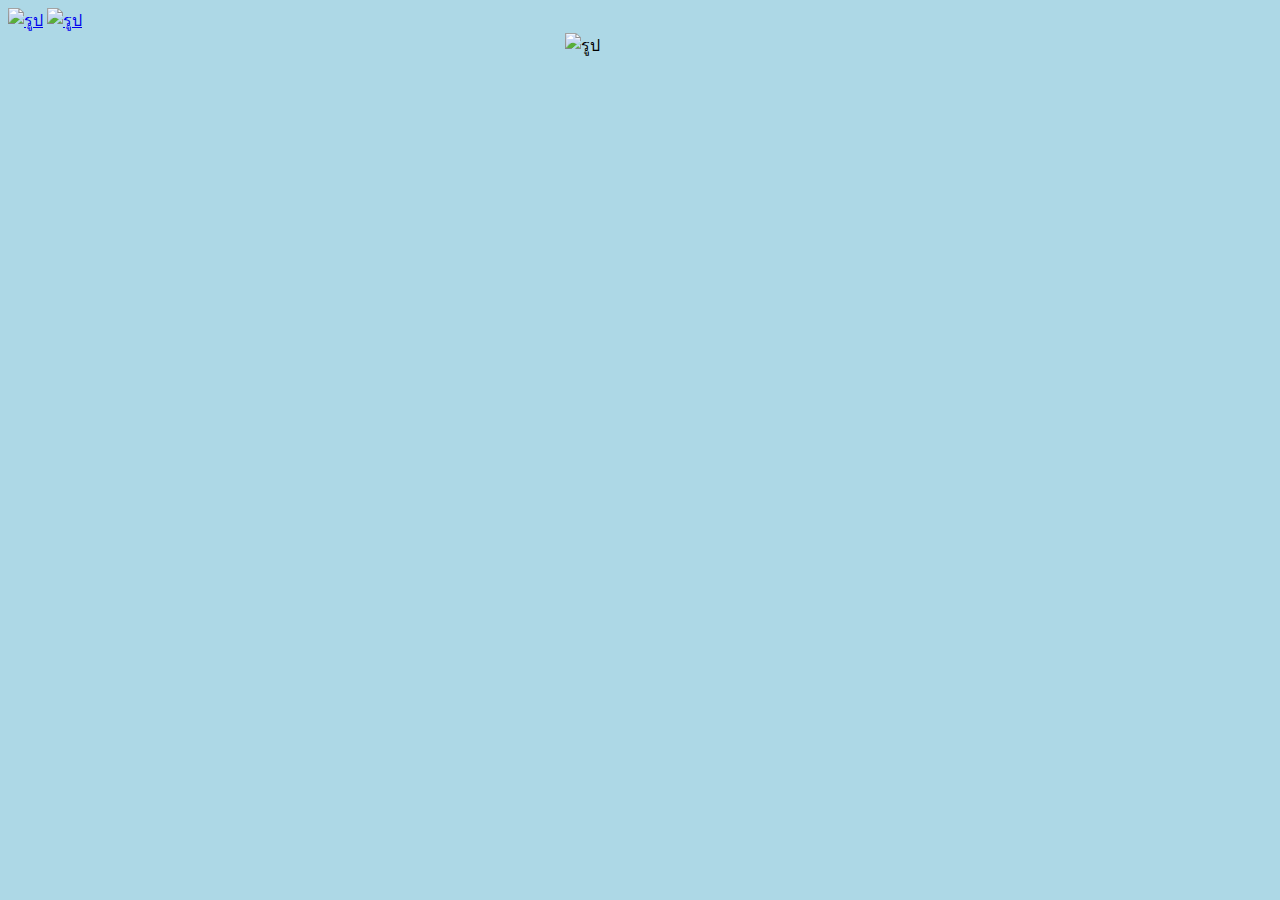
==== index.html @ 070813bb "Add files via upload" ====
<!DOCTYPE html>
<html>
<head>
    <title>เว็บไซต์ดาวน์โหลด emulator</title>
    <link rel="stylesheet" href="style.css">
</head>
<body>
  
<a href="index.html"><img id="a2" src="https://lh5.googleusercontent.com/d/1HeA2Bn9midYLVNdjOl77T_27cDSlr7a6" alt="รูป"></a>
  
 <a href="a2.html"><img src="https://lh5.googleusercontent.com/d/1I2X70WsxYwUtA1q_QfKdQpjt7lrX2syo" alt="รูป"></a>
 
  <img id="a1" src="https://lh5.googleusercontent.com/d/1Hpze6ULLOQa5s5XkV6CJFkJEDNK_N2H0" alt="รูป"></a>

  
  
  
  </body>
---- style.css ----
body {
    background-color: lightblue;
}


.app img {
    width: 50px;
    height: 50px;
    margin-bottom: 10px;
    display: block;
    margin: 0 auto;
    
}
#a1{
   text-align: 150px;
    width: 150px;
    height: 150px;
    margin-bottom: 150px;
    display: block;
    margin: 0 auto;
}
#a2{
    width: 50px;
    height: 50px;
    margin: 2 auto;
}
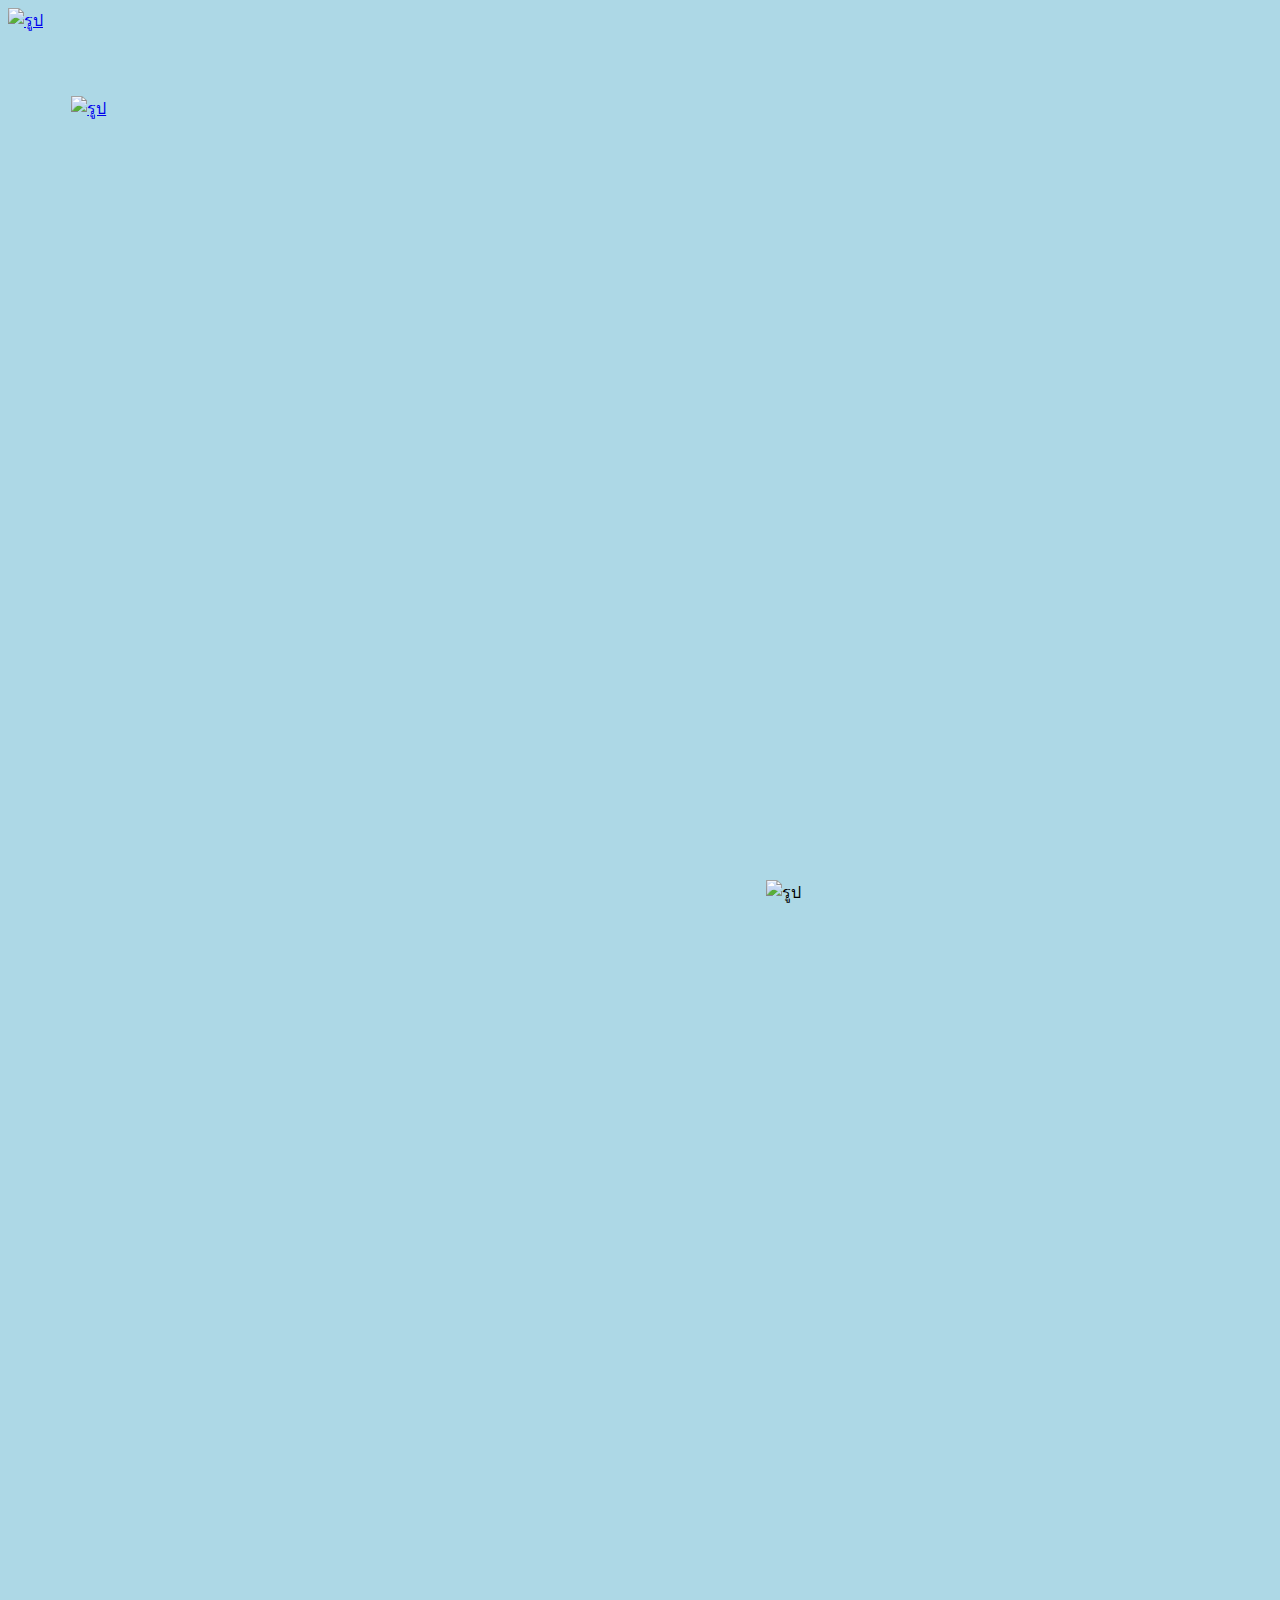
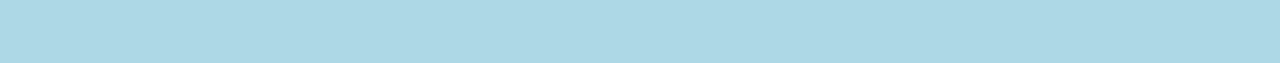
==== commit 6ba21de0: "Add files via upload" ====
--- a/index.html
+++ b/index.html
@@ -8,8 +8,7 @@
   
 <a href="index.html"><img id="a2" src="https://lh5.googleusercontent.com/d/1HeA2Bn9midYLVNdjOl77T_27cDSlr7a6" alt="รูป"></a>
   
- <a href="a2.html"><img src="https://lh5.googleusercontent.com/d/1I2X70WsxYwUtA1q_QfKdQpjt7lrX2syo" alt="รูป"></a>
- 
+ <a href="a2.html"><img id="a3" src="https://lh5.googleusercontent.com/d/1I2X70WsxYwUtA1q_QfKdQpjt7lrX2syo" alt="รูป"></a>
   <img id="a1" src="https://lh5.googleusercontent.com/d/1Hpze6ULLOQa5s5XkV6CJFkJEDNK_N2H0" alt="รูป"></a>
 
   
--- a/style.css
+++ b/style.css
@@ -3,16 +3,13 @@
 }
 
 
-.app img {
-    width: 50px;
-    height: 50px;
-    margin-bottom: 10px;
+#a3 {
+    width: 100%;
+    height: 100%;
     display: block;
-    margin: 0 auto;
-    
+    margin: 2 auto;
 }
 #a1{
-   text-align: 150px;
     width: 150px;
     height: 150px;
     margin-bottom: 150px;
@@ -23,4 +20,25 @@
     width: 50px;
     height: 50px;
     margin: 2 auto;
-}+}
+@media only screen and (min-width: 992px){
+  #a3 {
+    width: 30%;
+    height: 30%;
+    margin: 5%;
+  }
+#a1{
+width: 30%;
+height: 30%;
+margin: 60%;
+display: block;
+}
+#a2{
+    width: 10%;
+    height: 10%;
+}
+}
+
+
+
+
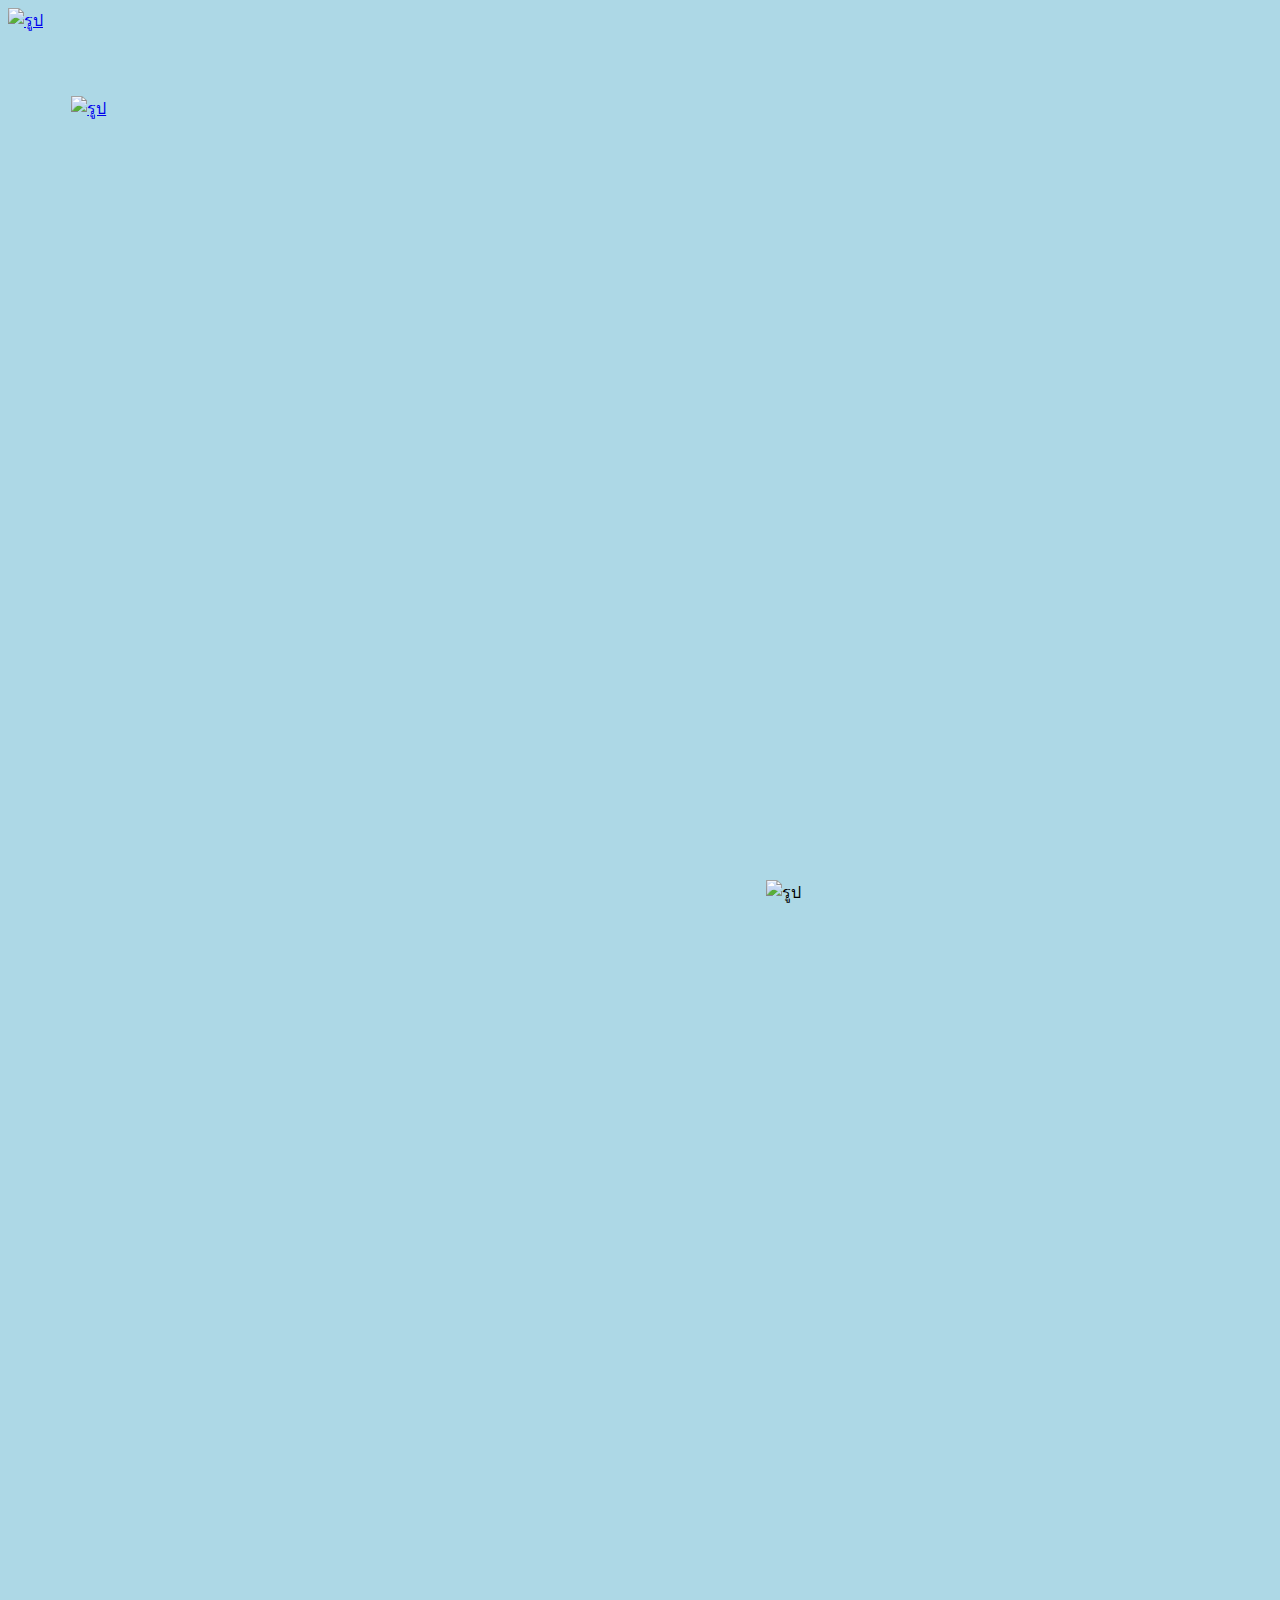
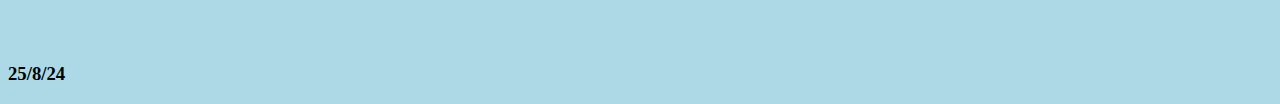
==== commit 98769f22: "Add files via upload" ====
--- a/index.html
+++ b/index.html
@@ -13,5 +13,6 @@
 
   
   
-  
-  </body>+  <h3>25/8/24</h3>
+  </body>
+  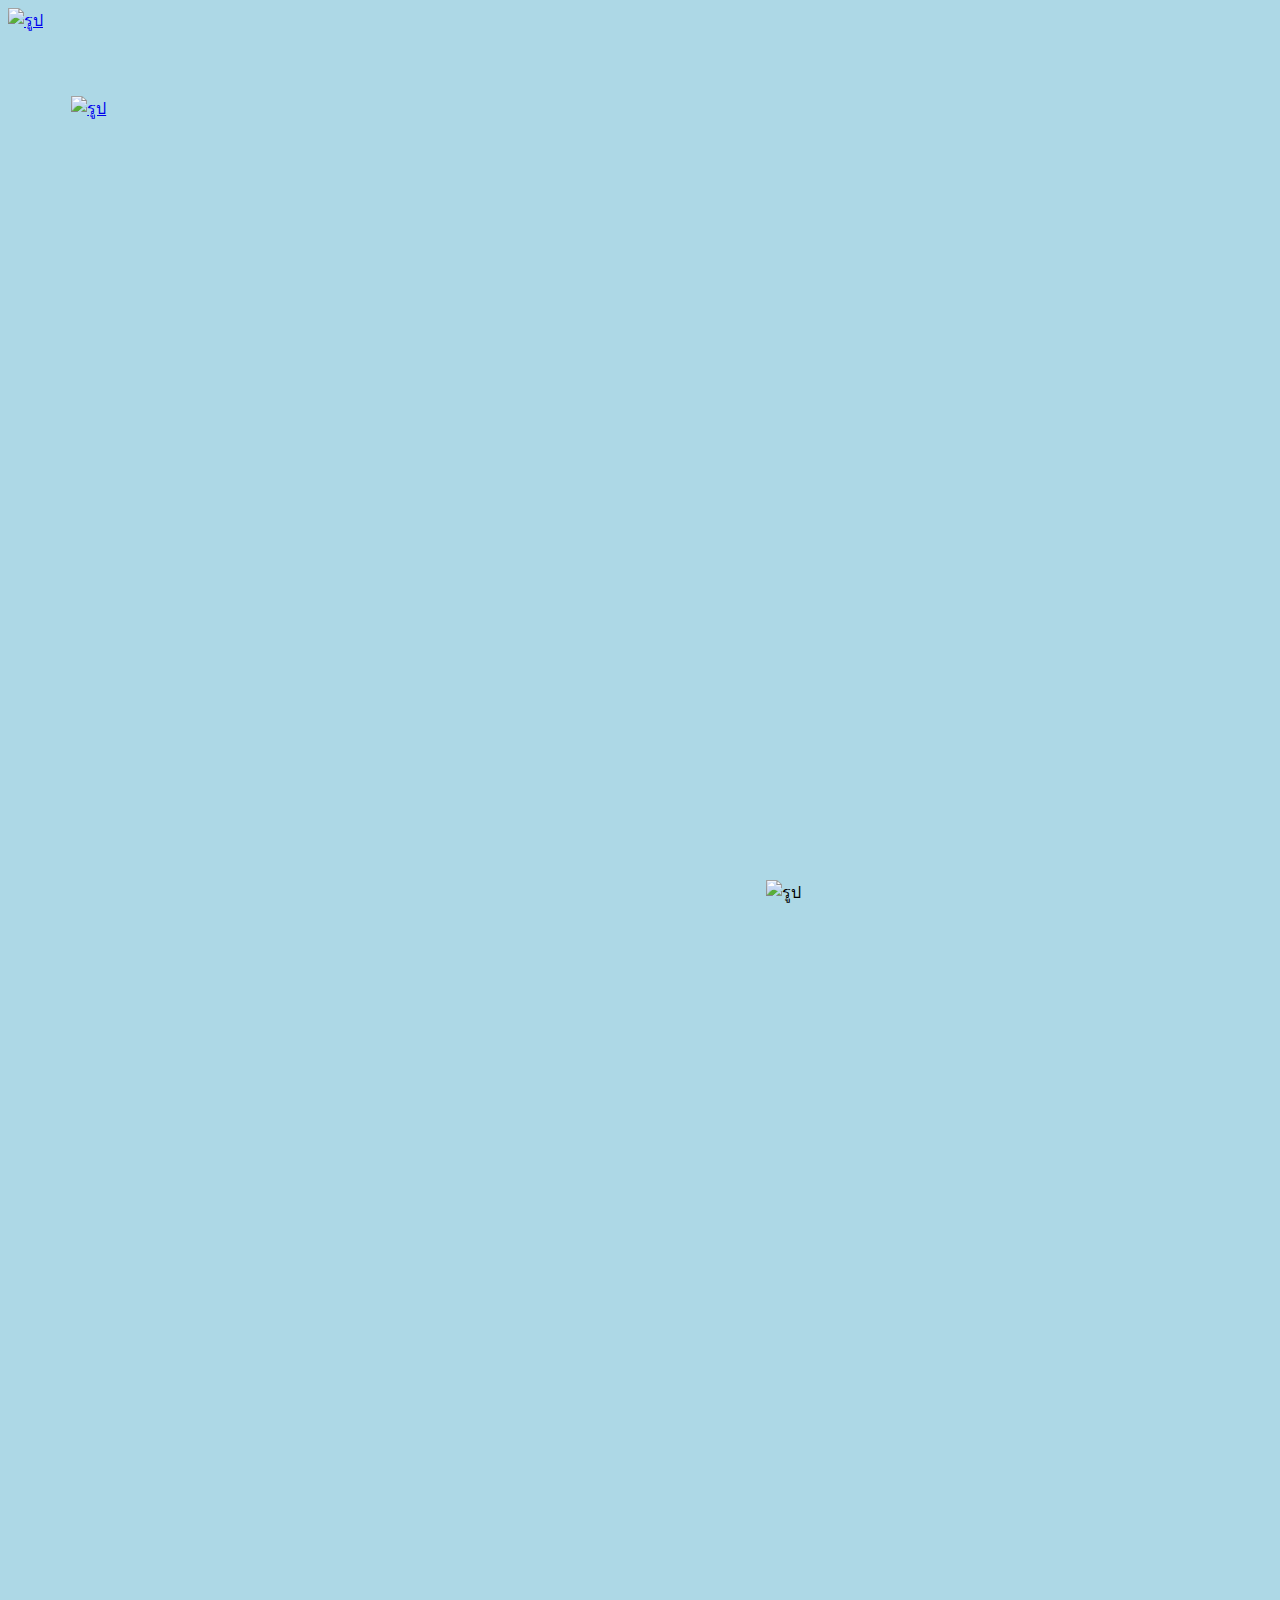
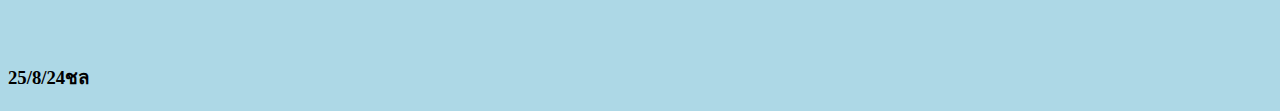
==== commit 3467e078: "Add files via upload" ====
--- a/index.html
+++ b/index.html
@@ -13,6 +13,6 @@
 
   
   
-  <h3>25/8/24</h3>
+  <h3>25/8/24ชล</h3>
   </body>
   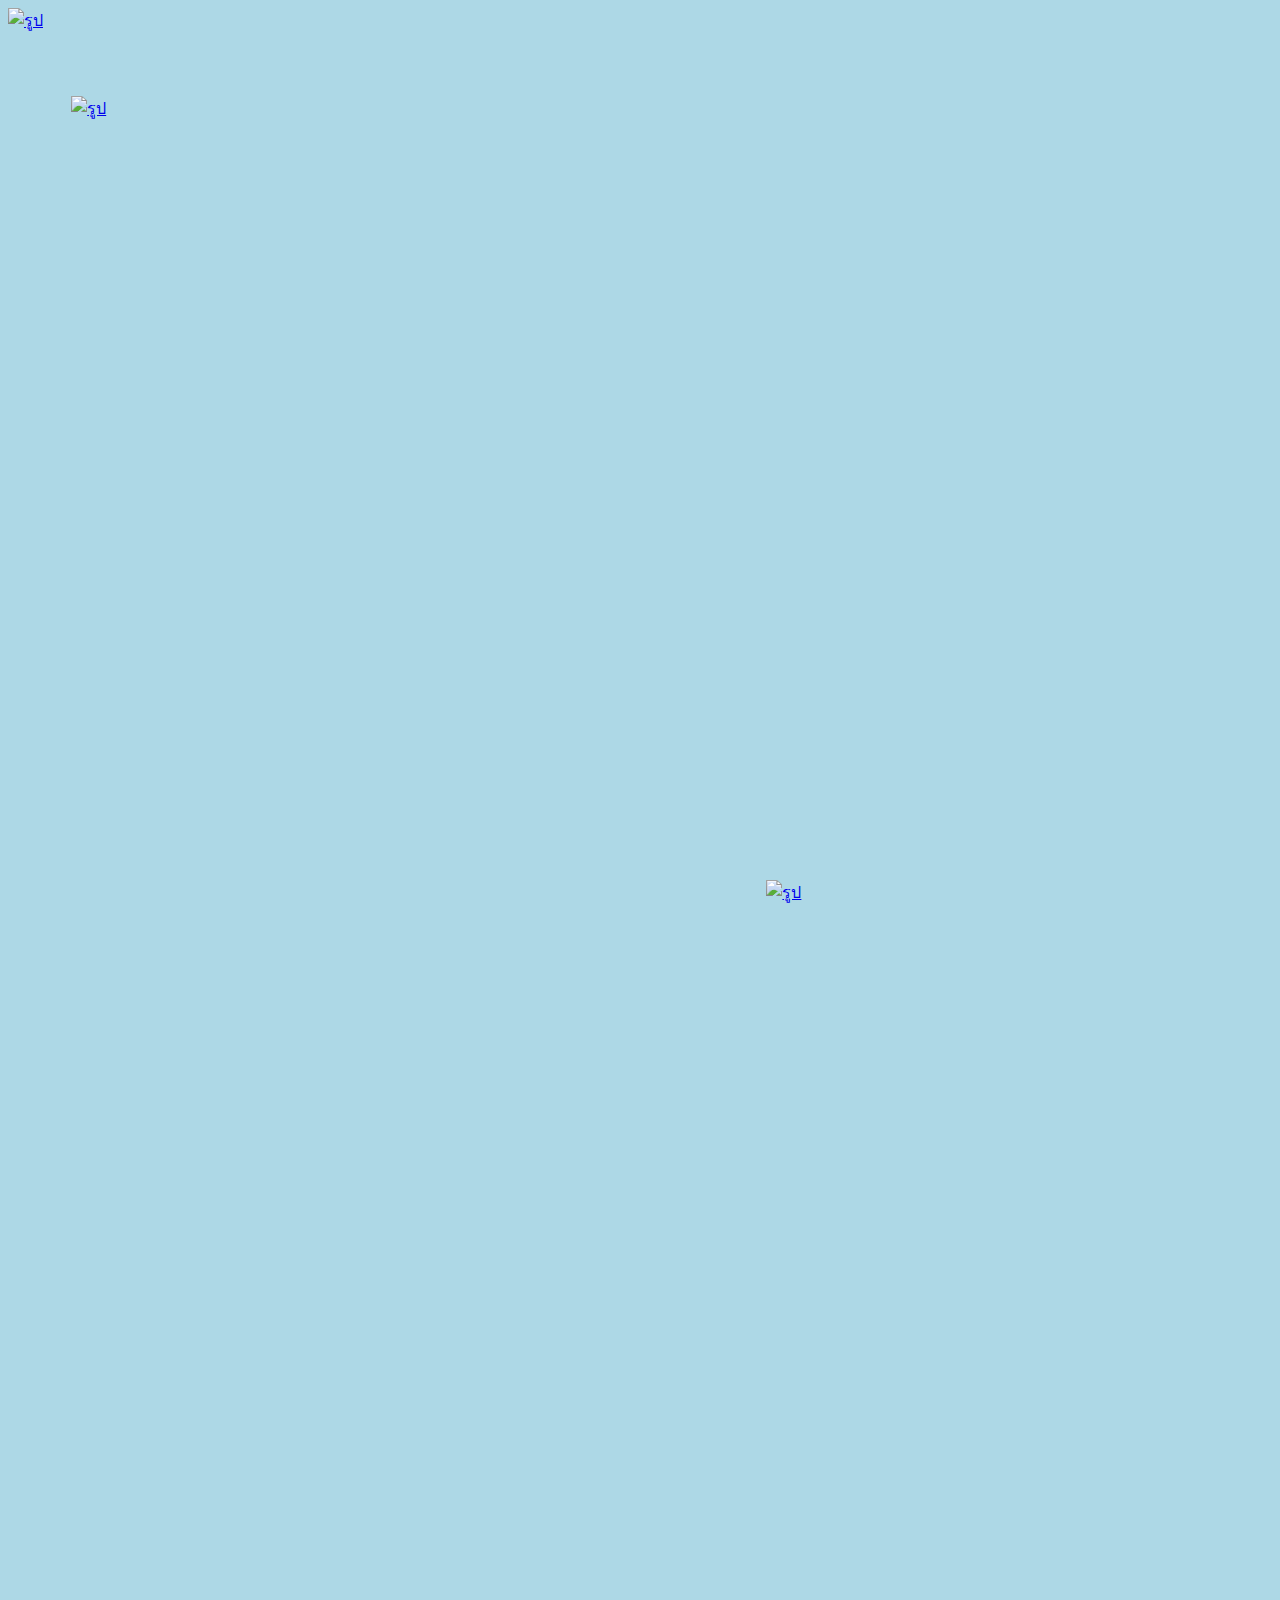
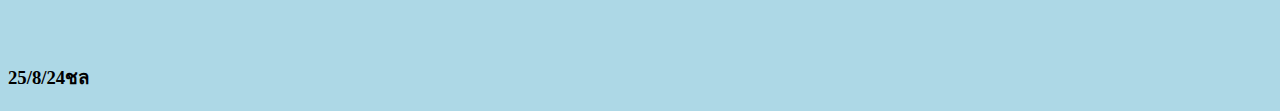
==== commit 68f902d6: "Add files via upload" ====
--- a/index.html
+++ b/index.html
@@ -9,7 +9,8 @@
 <a href="index.html"><img id="a2" src="https://lh5.googleusercontent.com/d/1HeA2Bn9midYLVNdjOl77T_27cDSlr7a6" alt="รูป"></a>
   
  <a href="a2.html"><img id="a3" src="https://lh5.googleusercontent.com/d/1I2X70WsxYwUtA1q_QfKdQpjt7lrX2syo" alt="รูป"></a>
-  <img id="a1" src="https://lh5.googleusercontent.com/d/1Hpze6ULLOQa5s5XkV6CJFkJEDNK_N2H0" alt="รูป"></a>
+  <a href="ios.html">
+  <img id="a1" src="https://lh5.googleusercontent.com/d/1HXO-jq3lBgyUL_ARinOSo1565CKPVXBX" alt="รูป"></a>
 
   
   
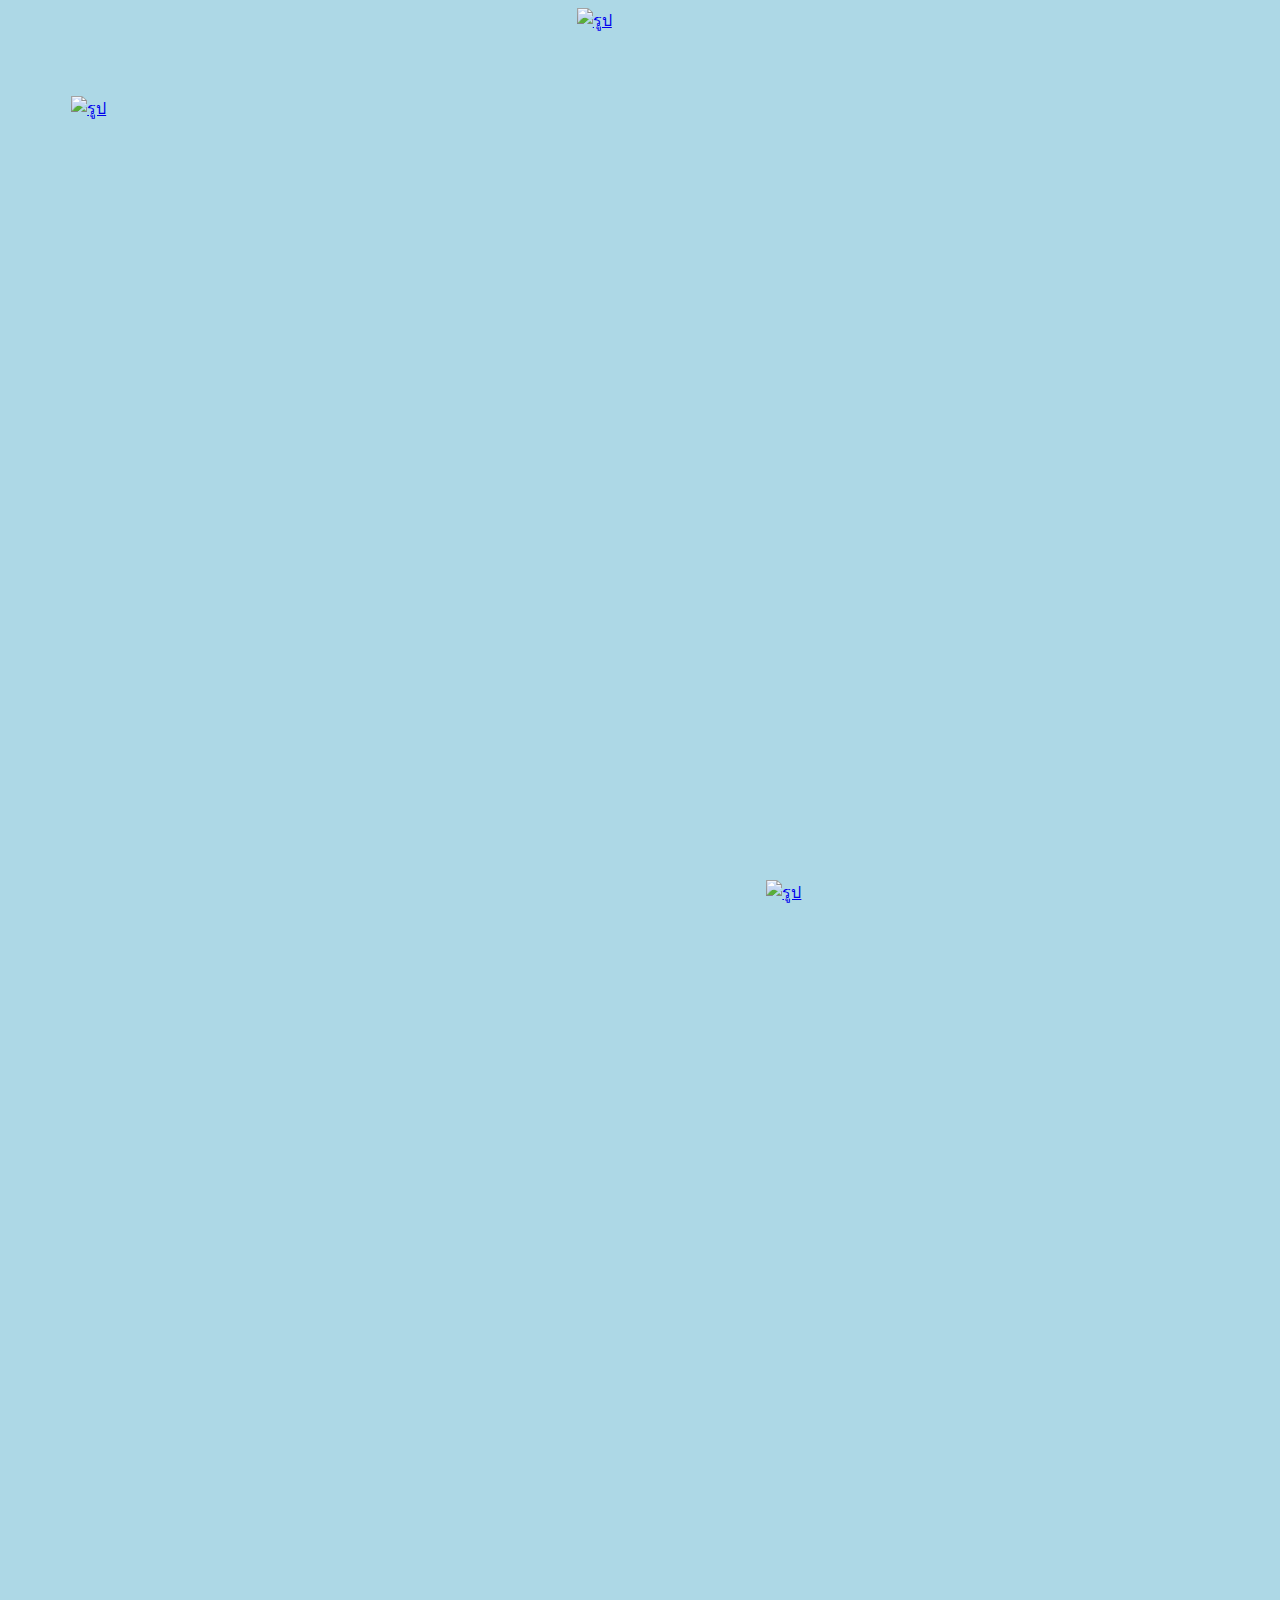
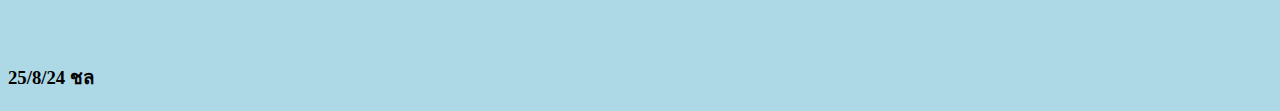
==== commit 3abd0ccf: "Add files via upload" ====
--- a/index.html
+++ b/index.html
@@ -1,19 +1,31 @@
 <!DOCTYPE html>
-<html>
+<html lang="th"> <!-- Specifying language for better SEO and accessibility -->
 <head>
-    <title>เว็บไซต์ดาวน์โหลด emulator</title>
+    <meta charset="UTF-8"> <!-- Specify character encoding -->
+    <meta name="viewport" content="width=device-width, initial-scale=1.0"> <!-- Responsive meta tag -->
+    <meta name="google-adsense-account" content="ca-pub-3850418021446406">
+    <script async src="https://pagead2.googlesyndication.com/pagead/js/adsbygoogle.js?client=ca-pub-3850418021446406" crossorigin="anonymous"></script>
+     
+    <title>เว็บไซต์ดาวน์โหลด Emulator</title>
     <link rel="stylesheet" href="style.css">
 </head>
 <body>
-  
-<a href="index.html"><img id="a2" src="https://lh5.googleusercontent.com/d/1HeA2Bn9midYLVNdjOl77T_27cDSlr7a6" alt="รูป"></a>
-  
- <a href="a2.html"><img id="a3" src="https://lh5.googleusercontent.com/d/1I2X70WsxYwUtA1q_QfKdQpjt7lrX2syo" alt="รูป"></a>
-  <a href="ios.html">
-  <img id="a1" src="https://lh5.googleusercontent.com/d/1HXO-jq3lBgyUL_ARinOSo1565CKPVXBX" alt="รูป"></a>
 
-  
-  
-  <h3>25/8/24ชล</h3>
-  </body>
-  +    <!-- Image links to different pages -->
+    <a href="index.html">
+        <img id="a2" src="https://lh5.googleusercontent.com/d/1HeA2Bn9midYLVNdjOl77T_27cDSlr7a6" alt="รูป">
+    </a>
+
+    <a href="a2.html">
+        <img id="a3" src="https://lh5.googleusercontent.com/d/1I2X70WsxYwUtA1q_QfKdQpjt7lrX2syo" alt="รูป">
+    </a>
+
+    <a href="ios.html">
+        <img id="a1" src="https://lh5.googleusercontent.com/d/1HXO-jq3lBgyUL_ARinOSo1565CKPVXBX" alt="รูป">
+    </a>
+
+    <!-- Date and other information -->
+    <h3>25/8/24 ชล</h3>
+
+</body>
+</html>--- a/style.css
+++ b/style.css
@@ -2,6 +2,20 @@
     background-color: lightblue;
 }
 
+/* Default styling */
+#a1 {
+    width: 150px;
+    height: 150px;
+    margin: 0 auto 150px;
+    display: block;
+}
+
+#a2 {
+    width: 50px;
+    height: 50px;
+    margin: 0 auto;
+    display: block;
+}
 
 #a3 {
     width: 100%;
@@ -9,36 +23,51 @@
     display: block;
     margin: 2 auto;
 }
-#a1{
-    width: 150px;
-    height: 150px;
-    margin-bottom: 150px;
-    display: block;
-    margin: 0 auto;
-}
-#a2{
-    width: 50px;
-    height: 50px;
-    margin: 2 auto;
-}
-@media only screen and (min-width: 992px){
-  #a3 {
-    width: 30%;
-    height: 30%;
-    margin: 5%;
-  }
-#a1{
-width: 30%;
-height: 30%;
-margin: 60%;
-display: block;
-}
-#a2{
-    width: 10%;
-    height: 10%;
-}
+
+/* Small devices (phones, 600px and up) */
+@media only screen and (min-width: 600px) {
+    #a1 {
+        width: 300px;
+        height: 300px;
+        margin: 0 auto;
+    }
+
+    #a2 {
+        width: 10%;
+        height: 10%;
+    }
+
+    #a3 {
+        width: 500px;
+        height: 500px;
+        margin: 0 auto;
+    }
 }
 
+/* Medium devices (tablets, 992px and up) */
+@media only screen and (min-width: 992px) {
+    #a1 {
+        width: 30%;
+        height: 30%;
+        margin: 60%;
+        display: block;
+    }
 
+    #a2 {
+        width: 10%;
+        height: 10%;
+    }
 
+    #a3 {
+        width: 30%;
+        height: 30%;
+        margin: 5%;
+    }
+}
 
+/* Optional: Large devices (laptops/desktops, 1200px and up) */
+@media only screen and (min-width: 1200px) {
+    #a1, #a2, #a3 {
+        /* Additional styling for larger screens if needed */
+    }
+}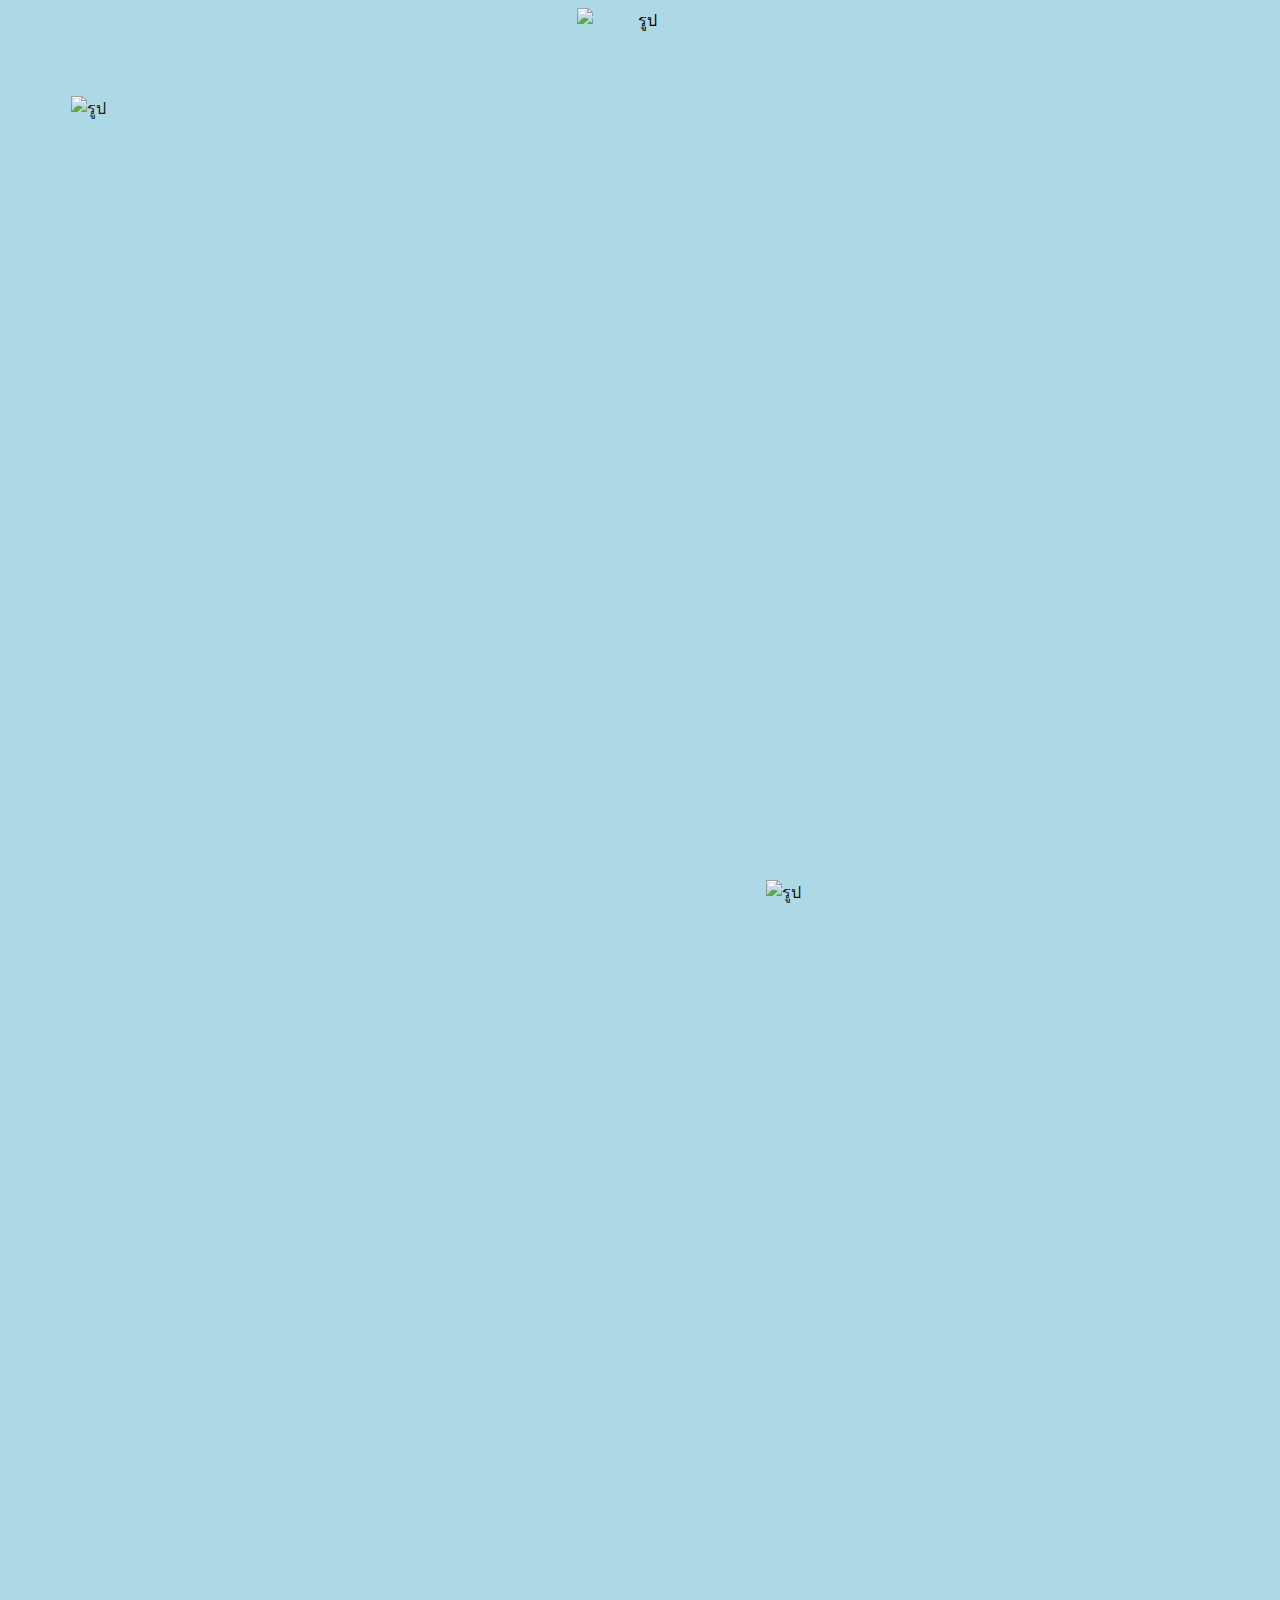
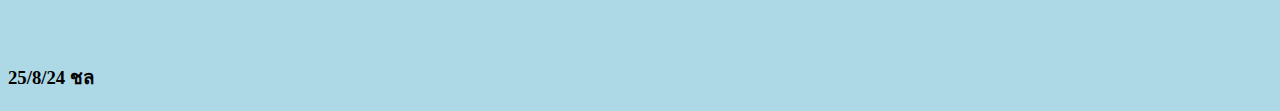
==== commit 87c12b2e: "Add files via upload" ====
--- a/index.html
+++ b/index.html
@@ -1,21 +1,27 @@
 <!DOCTYPE html>
-<html lang="th"> <!-- Specifying language for better SEO and accessibility -->
+<html lang="th">
 <head>
-    <meta charset="UTF-8"> <!-- Specify character encoding -->
-    <meta name="viewport" content="width=device-width, initial-scale=1.0"> <!-- Responsive meta tag -->
+    <meta charset="UTF-8"> 
+    <meta name="viewport" content="width=device-width, initial-scale=1.0"> 
     <meta name="google-adsense-account" content="ca-pub-3850418021446406">
     <script async src="https://pagead2.googlesyndication.com/pagead/js/adsbygoogle.js?client=ca-pub-3850418021446406" crossorigin="anonymous"></script>
-     
+     <!-- Google tag (gtag.js) -->
+<script async src="https://www.googletagmanager.com/gtag/js?id=G-KFS2RFPLKH"></script>
+<script>
+  window.dataLayer = window.dataLayer || [];
+  function gtag(){dataLayer.push(arguments);}
+  gtag('js', new Date());
+
+  gtag('config', 'G-KFS2RFPLKH');
+</script>
     <title>เว็บไซต์ดาวน์โหลด Emulator</title>
     <link rel="stylesheet" href="style.css">
 </head>
 <body>
-
-    <!-- Image links to different pages -->
-    <a href="index.html">
-        <img id="a2" src="https://lh5.googleusercontent.com/d/1HeA2Bn9midYLVNdjOl77T_27cDSlr7a6" alt="รูป">
-    </a>
-
+<div class="container">
+  <img id="a2" src="https://lh5.googleusercontent.com/d/1HeA2Bn9midYLVNdjOl77T_27cDSlr7a6" alt="รูป">
+</div>
+ 
     <a href="a2.html">
         <img id="a3" src="https://lh5.googleusercontent.com/d/1I2X70WsxYwUtA1q_QfKdQpjt7lrX2syo" alt="รูป">
     </a>
@@ -24,7 +30,7 @@
         <img id="a1" src="https://lh5.googleusercontent.com/d/1HXO-jq3lBgyUL_ARinOSo1565CKPVXBX" alt="รูป">
     </a>
 
-    <!-- Date and other information -->
+    
     <h3>25/8/24 ชล</h3>
 
 </body>
--- a/style.css
+++ b/style.css
@@ -1,30 +1,24 @@
 body {
     background-color: lightblue;
 }
-
-/* Default styling */
 #a1 {
     width: 150px;
     height: 150px;
     margin: 0 auto 150px;
     display: block;
 }
-
 #a2 {
     width: 50px;
     height: 50px;
     margin: 0 auto;
     display: block;
 }
-
 #a3 {
     width: 100%;
     height: 100%;
     display: block;
     margin: 2 auto;
 }
-
-/* Small devices (phones, 600px and up) */
 @media only screen and (min-width: 600px) {
     #a1 {
         width: 300px;
@@ -43,8 +37,6 @@
         margin: 0 auto;
     }
 }
-
-/* Medium devices (tablets, 992px and up) */
 @media only screen and (min-width: 992px) {
     #a1 {
         width: 30%;
@@ -64,10 +56,23 @@
         margin: 5%;
     }
 }
-
-/* Optional: Large devices (laptops/desktops, 1200px and up) */
 @media only screen and (min-width: 1200px) {
     #a1, #a2, #a3 {
-        /* Additional styling for larger screens if needed */
     }
+}
+* a {
+  text-decoration: none;
+  color: #151515;
+}
+.container {
+  text-align: center; 
+}
+#s {
+  font-size: 66%; 
+  color: #151515; 
+  text-align: right; 
+}
+#a2 {
+  max-width: 100%; 
+  height: auto; 
 }